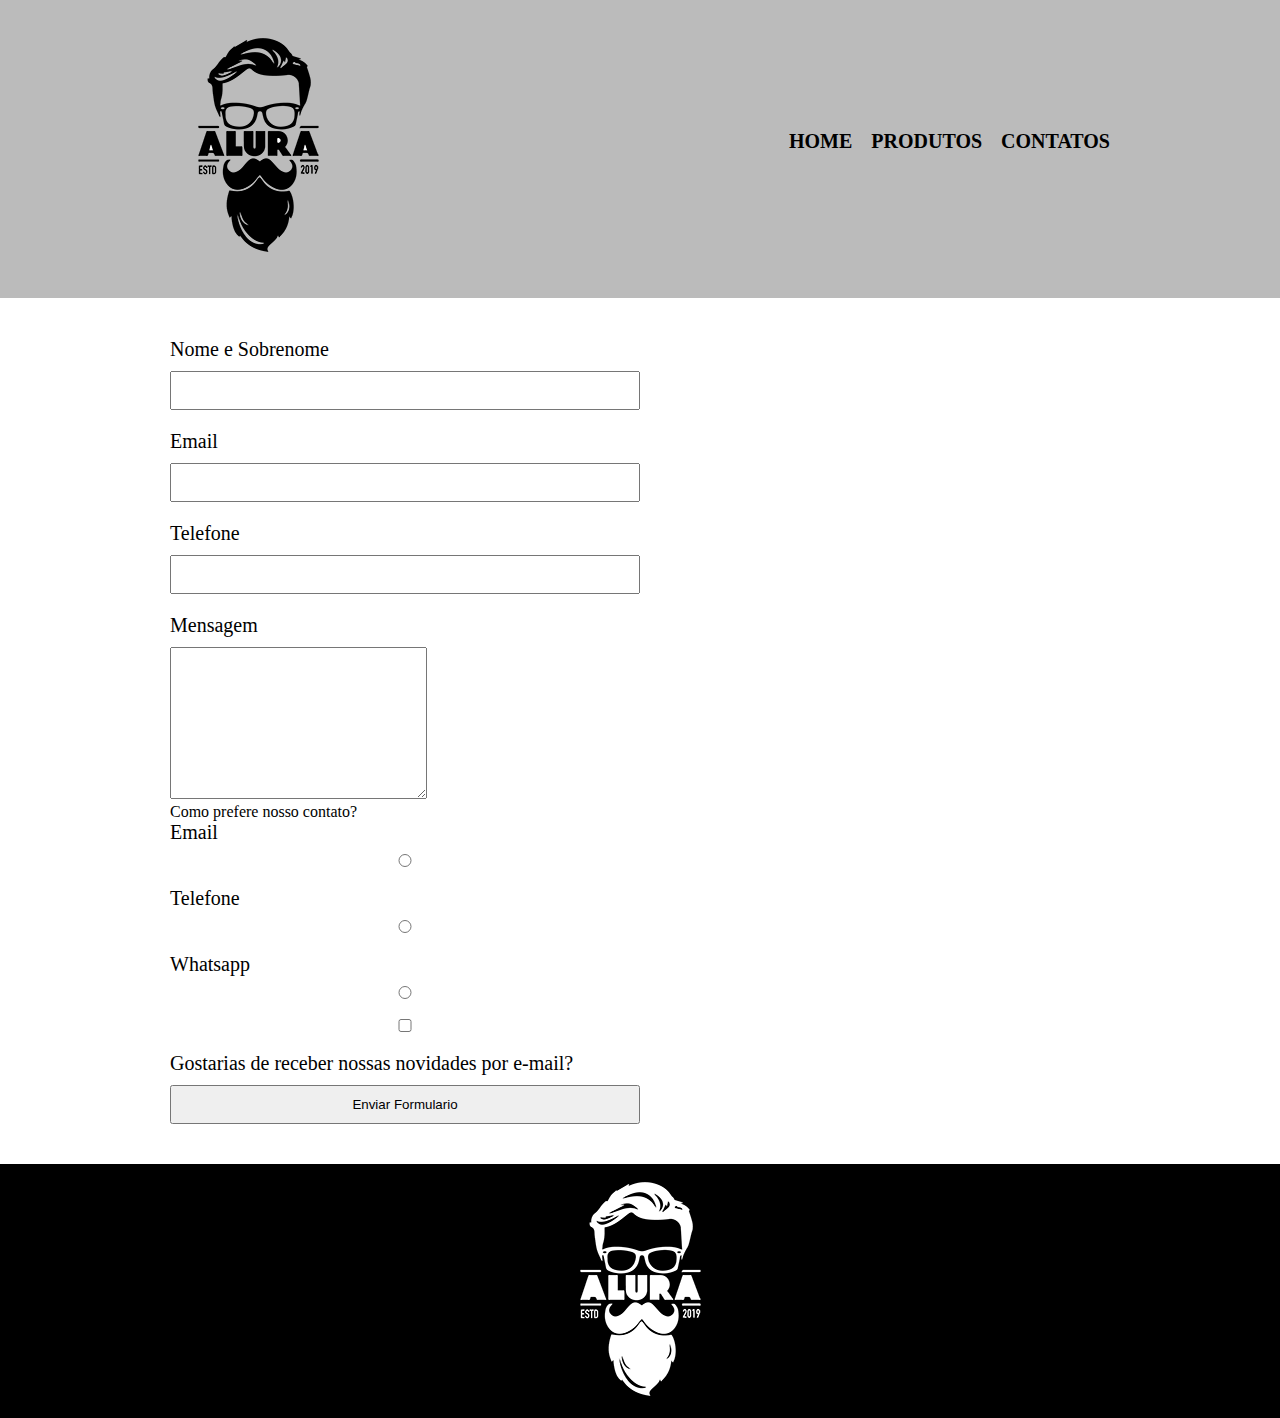
==== contato.html @ af30ea81 "Baixando" ====
<!DOCTYPE html>
<html lang="en">
<head>
    <meta charset="UTF-8">
    <meta name="viewport" content="width=device-width, initial-scale=1.0">
    <link rel="stylesheet" href="Contatos.css">
    <title>Contatos</title>
</head>
<body>
    <header>
        <div class="caixa">
            <h1><img src="imagens/logo.png" alt="Logo da Barbearia"></h1>
            <nav>
                <ul>
                    <li><a href="index.html">Home</a></li>
                    <li><a href="#">Produtos</a></li>
                    <li><a href="#">Contatos</a></li>
                </ul>
            </nav>
        </div>
    </header>

    <main>
        <form>
           
            <label for="nomeSobrenome">Nome e Sobrenome</label>
           <input type="text" id="nomeSobrenome">

           <label for="email">Email</label>
           <input type="text" id="email">

           <label for="telefone">Telefone</label>
           <input type="text" id="telefone">
           
           <label for="mensagem">Mensagem</label>
           <textarea name="" id="mensagem" cols="30" rows="10"></textarea>
           
           <div>
                <p>Como prefere nosso contato?</p>
                <label for="radio-email">Email</label>
                <input type="radio" name="contato" id="radio-email">
                
                <label for="radio-telefone">Telefone</label>
                <input type="radio" name="contato" id="radio-telefone">
                
                <label for="radio-whatsapp">Whatsapp</label>
                <input type="radio" name="contato" id="radio-whatsapp">
           </div>
           
           <label>
            <input type="checkbox" name="" id="">
            Gostarias de receber nossas novidades por e-mail?
           </label>

           <input type="submit" value="Enviar Formulario">

        </form>
    </main>

    <footer>
        <img src="imagens/logo-branco.png" alt="">
    </footer>
</body>
</html>
---- Contatos.css ----
/*Definição do site todo*/
*{
    padding: 0px;
    margin: 0px;
    box-sizing: border-box;
}

/*Cabeçalho*/
header{
    background-color: #bbbbbb;
    padding: 20px 0;
}
.caixa{
    position: relative;
    width: 940px;
    margin: 0 auto;
}
nav{
    position: absolute;
    top: 110px;
    right: 0;
}
nav li{
    display: inline-block;
    margin: 0 0 0 15px;
}
nav a{
    display: inline-block;
    text-transform: uppercase;
    color: black;
    font-weight: bold;
    font-size: 20px;
    text-decoration: none;
}
nav a:hover{
    color: #c78c19;
    text-decoration: underline;
}

/*Daqui para baixo são main da pagina html Contato*/
main{
    width: 940px;
    margin: 0 auto;
}
form{
    margin: 40px 0;
}
form label{
    display: block;
    font-size: 20px;
    margin-bottom: 10px;
}
form input{
    display: block;
    margin-bottom: 20px;
    padding: 10px 25px;
    width: 50%;
}


/*Rodapé*/
footer{
    background-color: black;
    text-align: center;
}
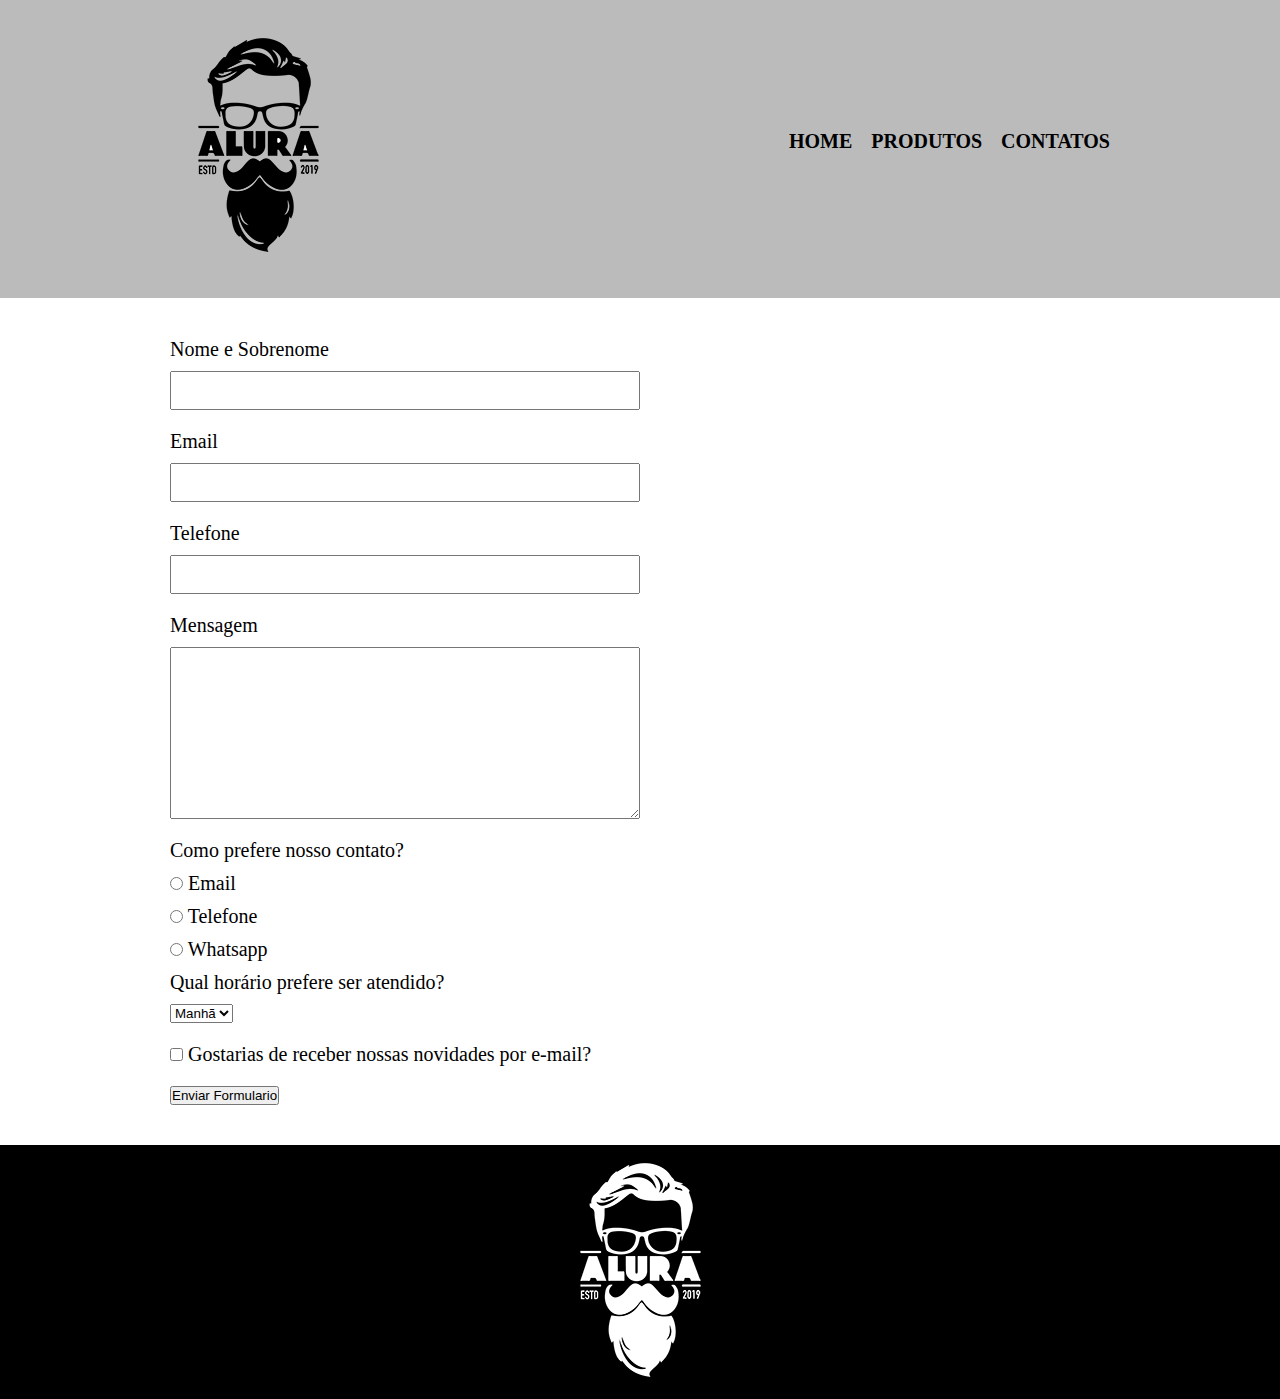
==== commit b099a443: "Baixando" ====
--- a/contato.html
+++ b/contato.html
@@ -23,31 +23,37 @@
     <main>
         <form>
            
-            <label for="nomeSobrenome">Nome e Sobrenome</label>
-           <input type="text" id="nomeSobrenome">
+           <label for="nomeSobrenome">Nome e Sobrenome</label>
+           <input type="text" id="nomeSobrenome" class="input-padrao">
 
            <label for="email">Email</label>
-           <input type="text" id="email">
+           <input type="text" id="email" class="input-padrao">
 
            <label for="telefone">Telefone</label>
-           <input type="text" id="telefone">
+           <input type="text" id="telefone" class="input-padrao">
            
            <label for="mensagem">Mensagem</label>
-           <textarea name="" id="mensagem" cols="30" rows="10"></textarea>
+           <textarea name="" id="mensagem" cols="30" rows="10" class="input-padrao"></textarea>
            
            <div>
                 <p>Como prefere nosso contato?</p>
-                <label for="radio-email">Email</label>
-                <input type="radio" name="contato" id="radio-email">
                 
-                <label for="radio-telefone">Telefone</label>
-                <input type="radio" name="contato" id="radio-telefone">
-                
-                <label for="radio-whatsapp">Whatsapp</label>
-                <input type="radio" name="contato" id="radio-whatsapp">
+                <label for="radio-email"> <input type="radio" name="contato" id="radio-email"> Email </label>
+                <label for="radio-telefone"> <input type="radio" name="contato" id="radio-telefone"> Telefone </label>
+                <label for="radio-whatsapp"> <input type="radio" name="contato" id="radio-whatsapp"> Whatsapp </label>
            </div>
            
-           <label>
+           <div>
+              <p>Qual horário prefere ser atendido?</p>
+              <select>
+                  <option>Manhã</option>
+                  <option>Tarde</option>
+                  <option>Noite</option>
+              </select>
+
+           </div>
+
+           <label class="checkbox">
             <input type="checkbox" name="" id="">
             Gostarias de receber nossas novidades por e-mail?
            </label>
--- a/Contatos.css
+++ b/Contatos.css
@@ -45,18 +45,26 @@
 form{
     margin: 40px 0;
 }
-form label{
+form label, form p{
     display: block;
     font-size: 20px;
     margin-bottom: 10px;
 }
-form input{
+/*form input, form textarea{
+    display: block;
+    margin-bottom: 20px;
+    padding: 10px 25px;
+    width: 50%;
+} antigo, novo logo a baixo*/
+.input-padrao{
     display: block;
     margin-bottom: 20px;
     padding: 10px 25px;
     width: 50%;
 }
-
+.checkbox{
+    margin:20px 0;
+}
 
 /*Rodapé*/
 footer{
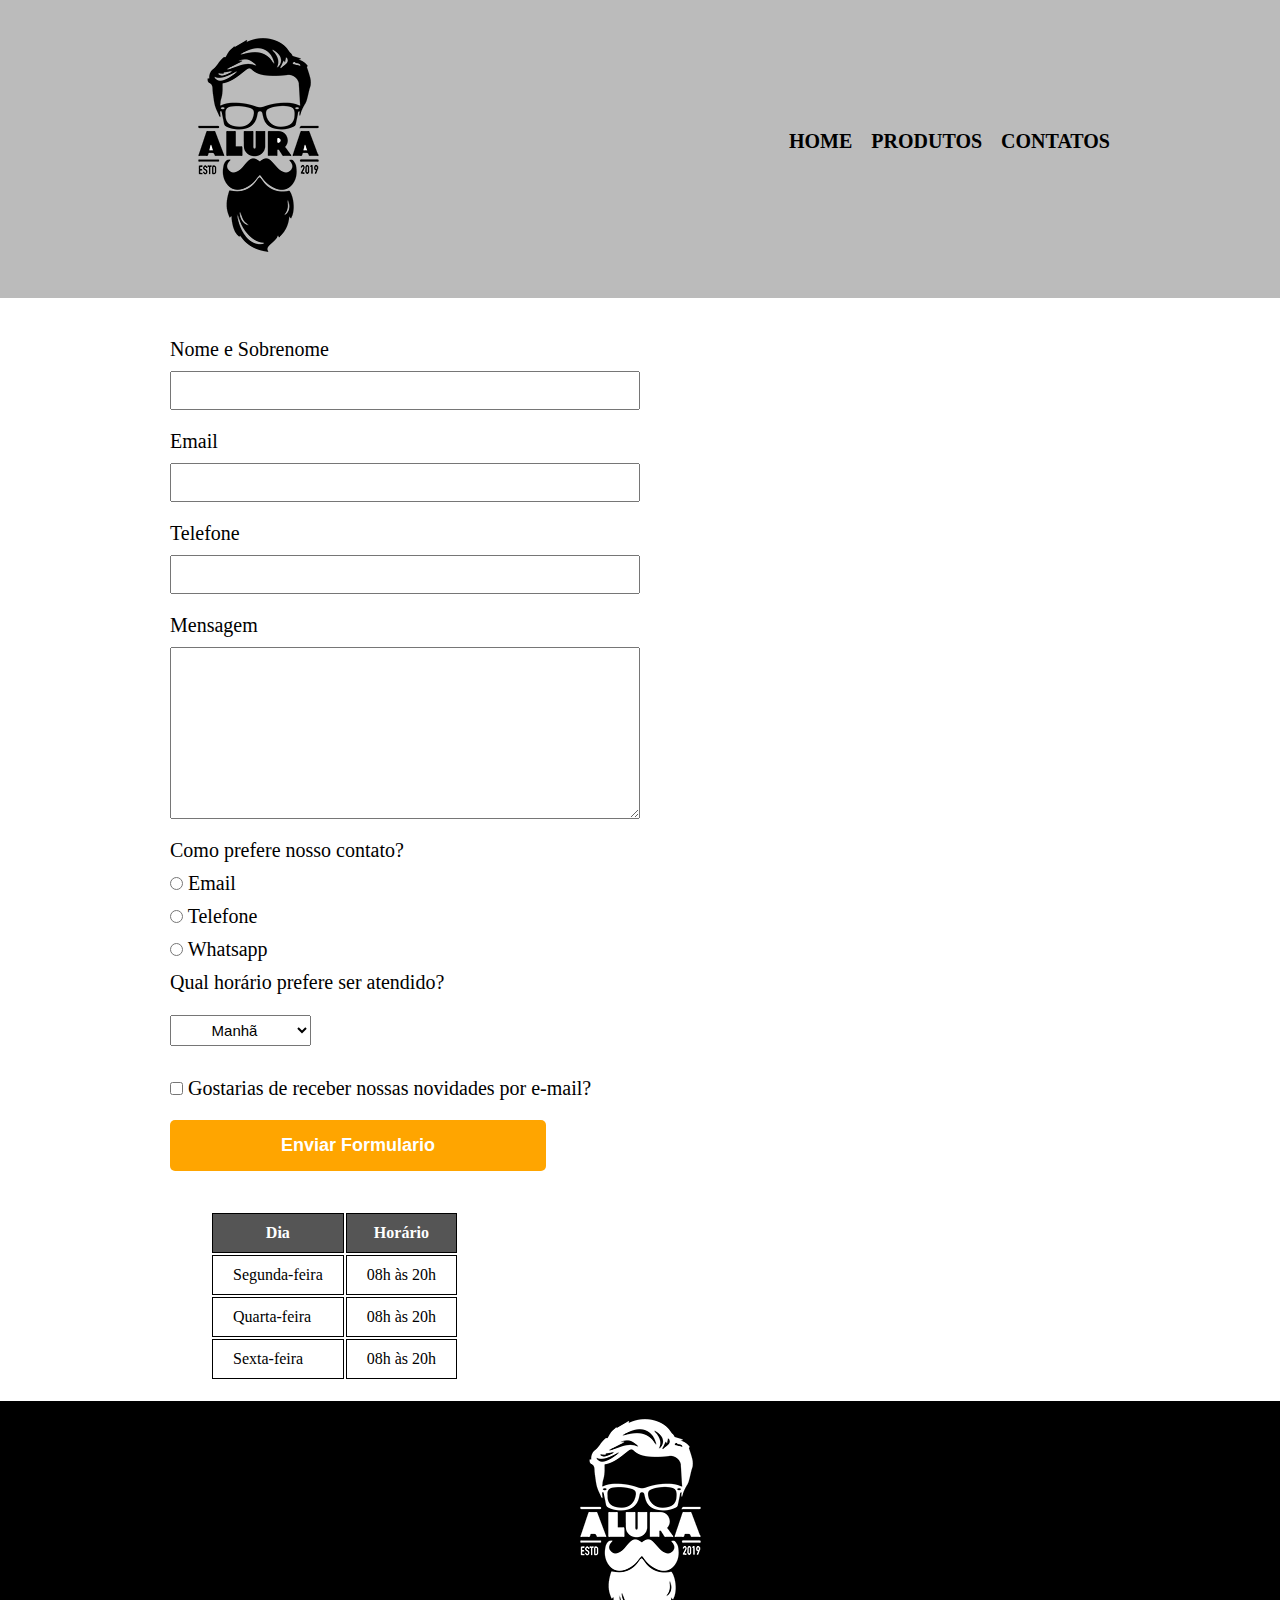
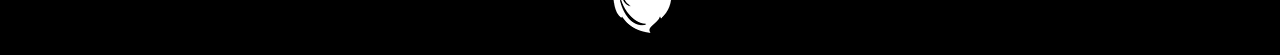
==== commit d9d8a5a2: "Baixando" ====
--- a/contato.html
+++ b/contato.html
@@ -58,9 +58,33 @@
             Gostarias de receber nossas novidades por e-mail?
            </label>
 
-           <input type="submit" value="Enviar Formulario">
+           <input type="submit" value="Enviar Formulario" class="botao-Enviar">
 
         </form>
+
+        <table>
+            <thead>
+                <tr>
+                    <th>Dia</th>
+                    <th>Horário</th>
+                </tr>
+            </thead>
+            <tbody>
+                <tr>
+                    <td>Segunda-feira</td>
+                    <td>08h às 20h</td>
+                </tr>
+                <tr>
+                    <td>Quarta-feira</td>
+                    <td>08h às 20h</td>
+                </tr>
+                <tr>
+                    <td>Sexta-feira</td>
+                    <td>08h às 20h</td>
+                </tr>
+            </tbody>
+        </table>
+
     </main>
 
     <footer>
--- a/Contatos.css
+++ b/Contatos.css
@@ -65,6 +65,45 @@
 .checkbox{
     margin:20px 0;
 }
+select {
+    margin: 11px 0;
+    text-align: center;
+    width: 15%;
+    padding: 5px 5px;
+    font-size: 15px;
+}
+option {
+    width: 5%;
+    font-size: 16px;
+    background: #faf4f4;
+}
+.botao-Enviar{
+    width: 40%;
+    padding: 15px 0;
+    background: orange;
+    color: white;
+    border: none;
+    border-radius: 5px;
+    font-weight: bold;
+    font-size: 18px;
+    cursor: pointer;
+    transition: 1s all; 
+}
+.botao-Enviar:hover{
+    background: darkorange;
+    transform: scale(1.2);
+}
+table {
+    margin: 20px 40px;
+}
+thead {
+    background: #555555;
+    color: #FFFFFF;
+}
+td, th {
+    border: 1px solid #000000;
+    padding: 10px 20px;
+}
 
 /*Rodapé*/
 footer{
